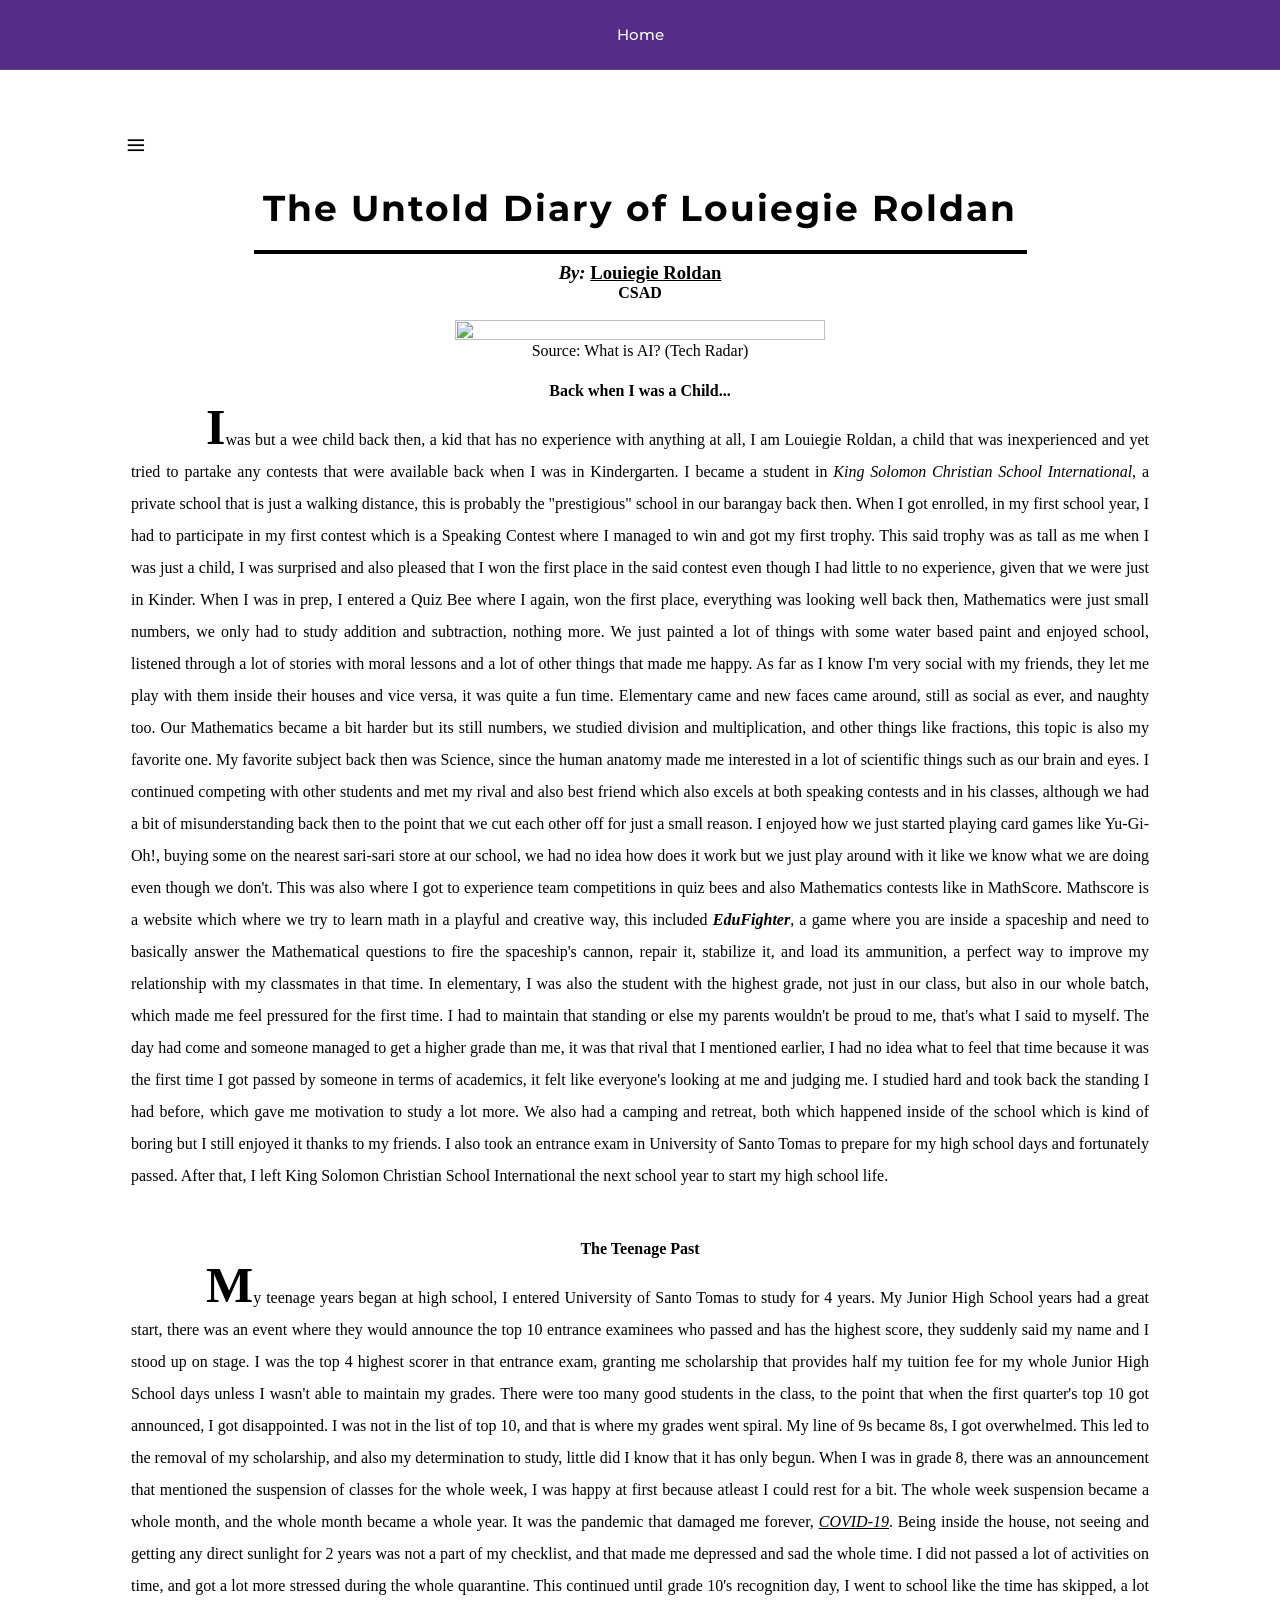
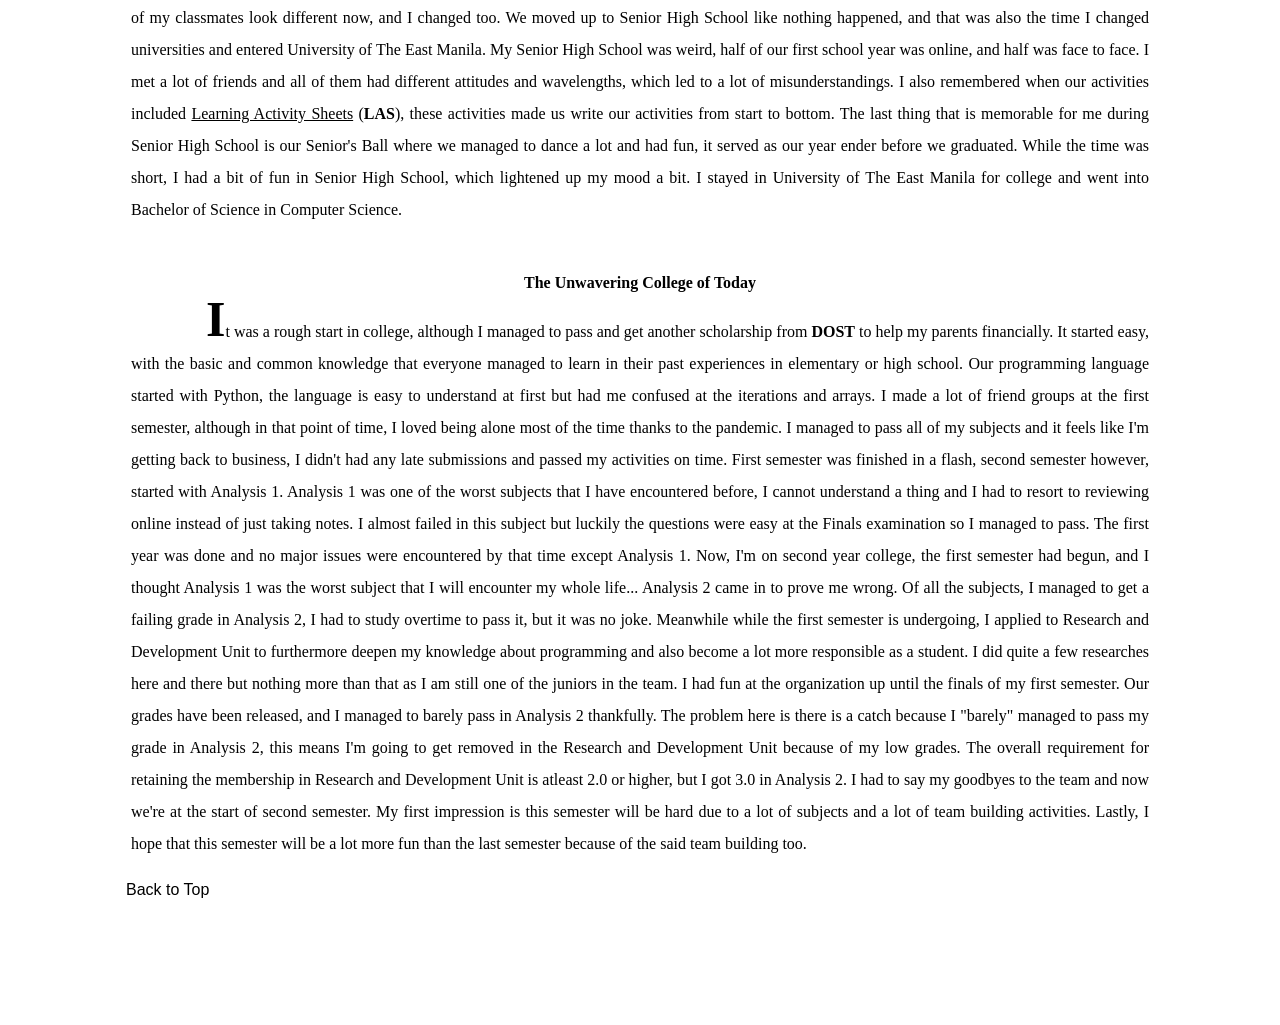
==== BLOGS/biography.html @ 54338e64 "Update biography.html" ====
<!DOCTYPE html>
<html lang="en">
<head>
  <meta charset="UTF-8">
  <meta http-equiv="X-UA-Compatible" content="IE=edge">
  <meta name="author" content="LOUIEGIE ROLDAN">
  <title>The Untold Diary of Louiegie Roldan</title>
  <link href="https://fonts.googleapis.com/css2?family=Montserrat:wght@400;700&display=swap" rel="stylesheet">
  <link rel="stylesheet" href="style.css">
</head>
<body>
  <nav style="background-color: rgba(55, 6, 113, 0.85); backdrop-filter: blur(10px); -webkit-backdrop-filter: blur(10px); position: fixed; top: 0; left: 0; width: 100%; height: 70px; z-index: 9999; display: flex; align-items: center; justify-content: center; box-sizing: border-box; border-bottom: 1px solid rgba(255, 255, 255, 0.1);">
    <ul style="list-style: none; margin: 0; padding: 0; display: flex; gap: 40px; align-items: center;">
      <li><a href="../index.html" style="color: white; text-decoration: none; font-size: 15px; font-weight: 500;">Home</a></li>
    </ul>
  </nav> 
  <article class="box">
    <details style="position: relative; display: inline-block; z-index: 999;">
      <summary style="font-size: 35px; list-style: none; cursor: pointer; user-select: none;">
        ≡
      </summary>
      <div style="position: absolute; top: 100%; left: 0; background: white; border: 1px solid #ccc; box-shadow: 2px 2px 10px rgba(0,0,0,0.2); min-width: 150px; padding: 10px; border-radius: 5px;">
        <ul style="list-style: none; padding: 0; margin: 0;">
          <li style="padding: 8px 0; border-bottom: 1px solid #eee;">
            <a href="#intro" style="text-decoration: none; color: black; font-family: sans-serif;">Introduction</a>
          </li>
          <li style="padding: 8px 0; border-bottom: 1px solid #eee;">
            <a href="#body" style="text-decoration: none; color: black; font-family: sans-serif;">Main Body</a>
          </li>
          <li style="padding: 8px 0;">
            <a href="#conclusion" style="text-decoration: none; color: black; font-family: sans-serif;">Conclusion</a>
          </li>
        </ul>
      </div>
    </details>

    <h1>The Untold Diary of Louiegie Roldan</h1>
    <hr width="75%" size="4" color="black" align="center">
    <h2 style="text-align:center; font-family:Georgia; font-size:14pt; margin:0;"><i>By:</i> <b><u>Louiegie Roldan</u></b></h2>
    <h3 style="text-align:center; font-family:Georgia; font-size:12pt; margin:0;">CSAD</h3>
    <br>

    <div style="text-align:justify; font-family:Tahoma; font-size:12pt; line-height:1.5;">
       <div style="text-align: center; margin-bottom: 20px;">
        <img src="https://scontent.fmnl31-1.fna.fbcdn.net/v/t39.30808-6/489723831_3946950962216070_6198008637417730272_n.jpg?_nc_cat=108&ccb=1-7&_nc_sid=cf85f3&_nc_eui2=AeHNtTawbS3O23KCdNWQB-Fv998rv5BT-Ob33yu_kFP45jOZfVY0HDroQ-uG_4twBQLCY4bFky5HvcvyRMuSwQLQ&_nc_ohc=EGaTEnYgBFYQ7kNvwGjGIUT&_nc_oc=AdlEtb4iH_RRcD7-rzJYAx8w9o77_eB4SdJHAp34z7MbqBXEGAwBzMDLPVVMSP4sWIo&_nc_zt=23&_nc_ht=scontent.fmnl31-1.fna&_nc_gid=h_kKbTcVDRK5UBR5qDZe8w&oh=00_AfvEZXdAaS8Q702FIw5S7NGKnqan-AvjyFF-MRvu6Hz6VQ&oe=699079DA" width="50" height="auto" alt=""Lil me" width=>
        <span class="image-reference"><br>Source: What is AI? (Tech Radar)</span>
      </div>
      <h3 id="intro" style="margin-bottom: 10px;">Back when I was a Child...</h3>
      <p class="article-text">&nbsp;&nbsp;&nbsp;&nbsp;&nbsp;&nbsp;I was but a wee child back then, a kid that has no experience with anything at all, I am Louiegie Roldan, a child that was inexperienced and yet tried to partake any contests that were available back when I was in Kindergarten. I became a student in <i>King Solomon Christian School International</i>, a private school that is just a walking distance, this is probably the "prestigious" school in our barangay back then. When I got enrolled, in my first school year, I had to participate in my first contest which is a Speaking Contest where I managed to win and got my first trophy. This said trophy was as tall as me when I was just a child, I was surprised and also pleased that I won the first place in the said contest even though I had little to no experience, given that we were just in Kinder. When I was in prep, I entered a Quiz Bee where I again, won the first place, everything was looking well back then, Mathematics were just small numbers, we only had to study addition and subtraction, nothing more. We just painted a lot of things with some water based paint and enjoyed school, listened through a lot of stories with moral lessons and a lot of other things that made me happy. As far as I know I'm very social with my friends, they let me play with them inside their houses and vice versa, it was quite a fun time. Elementary came and new faces came around, still as social as ever, and naughty too. Our Mathematics became a bit harder but its still numbers, we studied division and multiplication, and other things like fractions, this topic is also my favorite one. My favorite subject back then was Science, since the human anatomy made me interested in a lot of scientific things such as our brain and eyes. I continued competing with other students and met my rival and also best friend which also excels at both speaking contests and in his classes, although we had a bit of misunderstanding back then to the point that we cut each other off for just a small reason. I enjoyed how we just started playing card games like Yu-Gi-Oh!, buying some on the nearest sari-sari store at our school, we had no idea how does it work but we just play around with it like we know what we are doing even though we don't. This was also where I got to experience team competitions in quiz bees and also Mathematics contests like in MathScore. Mathscore is a website which where we try to learn math in a playful and creative way, this included <i><b>EduFighter</b></i>, a game where you are inside a spaceship and need to basically answer the Mathematical questions to fire the spaceship's cannon, repair it, stabilize it, and load its ammunition, a perfect way to improve my relationship with my classmates in that time. In elementary, I was also the student with the highest grade, not just in our class, but also in our whole batch, which made me feel pressured for the first time. I had to maintain that standing or else my parents wouldn't be proud to me, that's what I said to myself. The day had come and someone managed to get a higher grade than me, it was that rival that I mentioned earlier, I had no idea what to feel that time because it was the first time I got passed by someone in terms of academics, it felt like everyone's looking at me and judging me. I studied hard and took back the standing I had before, which gave me motivation to study a lot more. We also had a camping and retreat, both which happened inside of the school which is kind of boring but I still enjoyed it thanks to my friends. I also took an entrance exam in University of Santo Tomas to prepare for my high school days and fortunately passed. After that, I left King Solomon Christian School International the next school year to start my high school life.
   </p>
   <br>
   <h3 id="body" style="margin-bottom: 10px;">The Teenage Past</h3>
      <p class="article-text">&nbsp;&nbsp;&nbsp;&nbsp;&nbsp;&nbsp;My teenage years began at high school, I entered University of Santo Tomas to study for 4 years. My Junior High School years had a great start, there was an event where they would announce the top 10 entrance examinees who passed and has the highest score, they suddenly said my name and I stood up on stage. I was the top 4 highest scorer in that entrance exam, granting me scholarship that provides half my tuition fee for my whole Junior High School days unless I wasn't able to maintain my grades. There were too many good students in the class, to the point that when the first quarter's top 10 got announced, I got disappointed. I was not in the list of top 10, and that is where my grades went spiral. My line of 9s became 8s, I got overwhelmed. This led to the removal of my scholarship, and also my determination to study, little did I know that it has only begun. When I was in grade 8, there was an announcement that mentioned the suspension of classes for the whole week, I was happy at first because atleast I could rest for a bit. The whole week suspension became a whole month, and the whole month became a whole year. It was the pandemic that damaged me forever, <u><i>COVID-19</i></u>. Being inside the house, not seeing and getting any direct sunlight for 2 years was not a part of my checklist, and that made me depressed and sad the whole time. I did not passed a lot of activities on time, and got a lot more stressed during the whole quarantine. This continued until grade 10's recognition day, I went to school like the time has skipped, a lot of my classmates look different now, and I changed too. We moved up to Senior High School like nothing happened, and that was also the time I changed universities and entered University of The East Manila. My Senior High School was weird, half of our first school year was online, and half was face to face. I met a lot of friends and all of them had different attitudes and wavelengths, which led to a lot of misunderstandings. I also remembered when our activities included <u>Learning Activity Sheets</u> (<b>LAS</b>), these activities made us write our activities from start to bottom. The last thing that is memorable for me during Senior High School is our Senior's Ball where we managed to dance a lot and had fun, it served as our year ender before we graduated. While the time was short, I had a bit of fun in Senior High School, which lightened up my mood a bit. I stayed in University of The East Manila for college and went into Bachelor of Science in Computer Science.
   </p>
   <br>
   <h3 id="conclusion" style="margin-bottom: 10px;">The Unwavering College of Today</h3>
      <p class="article-text">&nbsp;&nbsp;&nbsp;&nbsp;&nbsp;&nbsp;It was a rough start in college, although I managed to pass and get another scholarship from <b>DOST</b> to help my parents financially. It started easy, with the basic and common knowledge that everyone managed to learn in their past experiences in elementary or high school. Our programming language started with Python, the language is easy to understand at first but had me confused at the iterations and arrays. I made a lot of friend groups at the first semester, although in that point of time, I loved being alone most of the time thanks to the pandemic. I managed to pass all of my subjects and it feels like I'm getting back to business, I didn't had any late submissions and passed my activities on time. First semester was finished in a flash, second semester however, started with Analysis 1. Analysis 1 was one of the worst subjects that I have encountered before, I cannot understand a thing and I had to resort to reviewing online instead of just taking notes. I almost failed in this subject but luckily the questions were easy at the Finals examination so I managed to pass. The first year was done and no major issues were encountered by that time except Analysis 1. Now, I'm on second year college, the first semester had begun, and I thought Analysis 1 was the worst subject that I will encounter my whole life... Analysis 2 came in to prove me wrong. Of all the subjects, I managed to get a failing grade in Analysis 2, I had to study overtime to pass it, but it was no joke. Meanwhile while the first semester is undergoing, I applied to Research and Development Unit to furthermore deepen my knowledge about programming and also become a lot more responsible as a student. I did quite a few researches here and there but nothing more than that as I am still one of the juniors in the team. I had fun at the organization up until the finals of my first semester. Our grades have been released, and I managed to barely pass in Analysis 2 thankfully. The problem here is there is a catch because I "barely" managed to pass my grade in Analysis 2, this means I'm going to get removed in the Research and Development Unit because of my low grades. The overall requirement for retaining the membership in Research and Development Unit is atleast 2.0 or higher, but I got 3.0 in Analysis 2. I had to say my goodbyes to the team and now we're at the start of second semester. My first impression is this semester will be hard due to a lot of subjects and a lot of team building activities. Lastly, I hope that this semester will be a lot more fun than the last semester because of the said team building too.
   </p>
     </nav>
   </div>
    <a href="#" style="text-decoration: none; color: black; font-family: sans-serif;">Back to Top</a>
   </article>
 </body>

 </html>
---- BLOGS/style.css ----
html {
  scroll-behavior: smooth;
}
nav ul li > a {
  font-family: 'Montserrat', sans-serif; 
  color: white; 
  text-decoration: none; 
  font-size: 15px; 
  font-weight: 500;
}
body {
  margin: 1in;
  background-image: url("https://starwalk.space/gallery/images/what-is-space/1540x866.jpg");
  background-repeat: no-repeat;
  background-size: cover;
  background-position: center;
  background-color: rgba(255, 255, 255, 0.6)
}
main {
  max-width: 1500px;
  margin: 20px auto;
  padding: 15px;
}
.box {
  border: 5px;
  border-radius: 25px;
  padding: 30px;
  background-color: white;
}
.box img {
  width: 60%;
  height: 50%;
  object-fit: cover;
  object-fit: contain;
}
h1 {
  font-family: 'Montserrat', sans-serif; 
  text-align: center;
  font-size: 36px; font-weight: 700; letter-spacing: 2px; margin: 20px 0;
}
h2 {
  text-align:center; 
  font-family:Georgia; 
  font-size:14pt; 
  margin:0;
}
h3 {
  text-align: center; 
  font-family:Georgia; 
  font-size:12pt; 
  margin:0;
}
div {
  text-align:justify; 
  font-family:Tahoma; 
  font-size:12pt; 
  line-height:1;
}
p {
  min-height: 100px;
  line-height: 2.0;
  padding:5px
}
.article-text::first-letter {
    float: left;
    font-size: 50px;
    font-weight: bold;
    line-height: 6px;

}
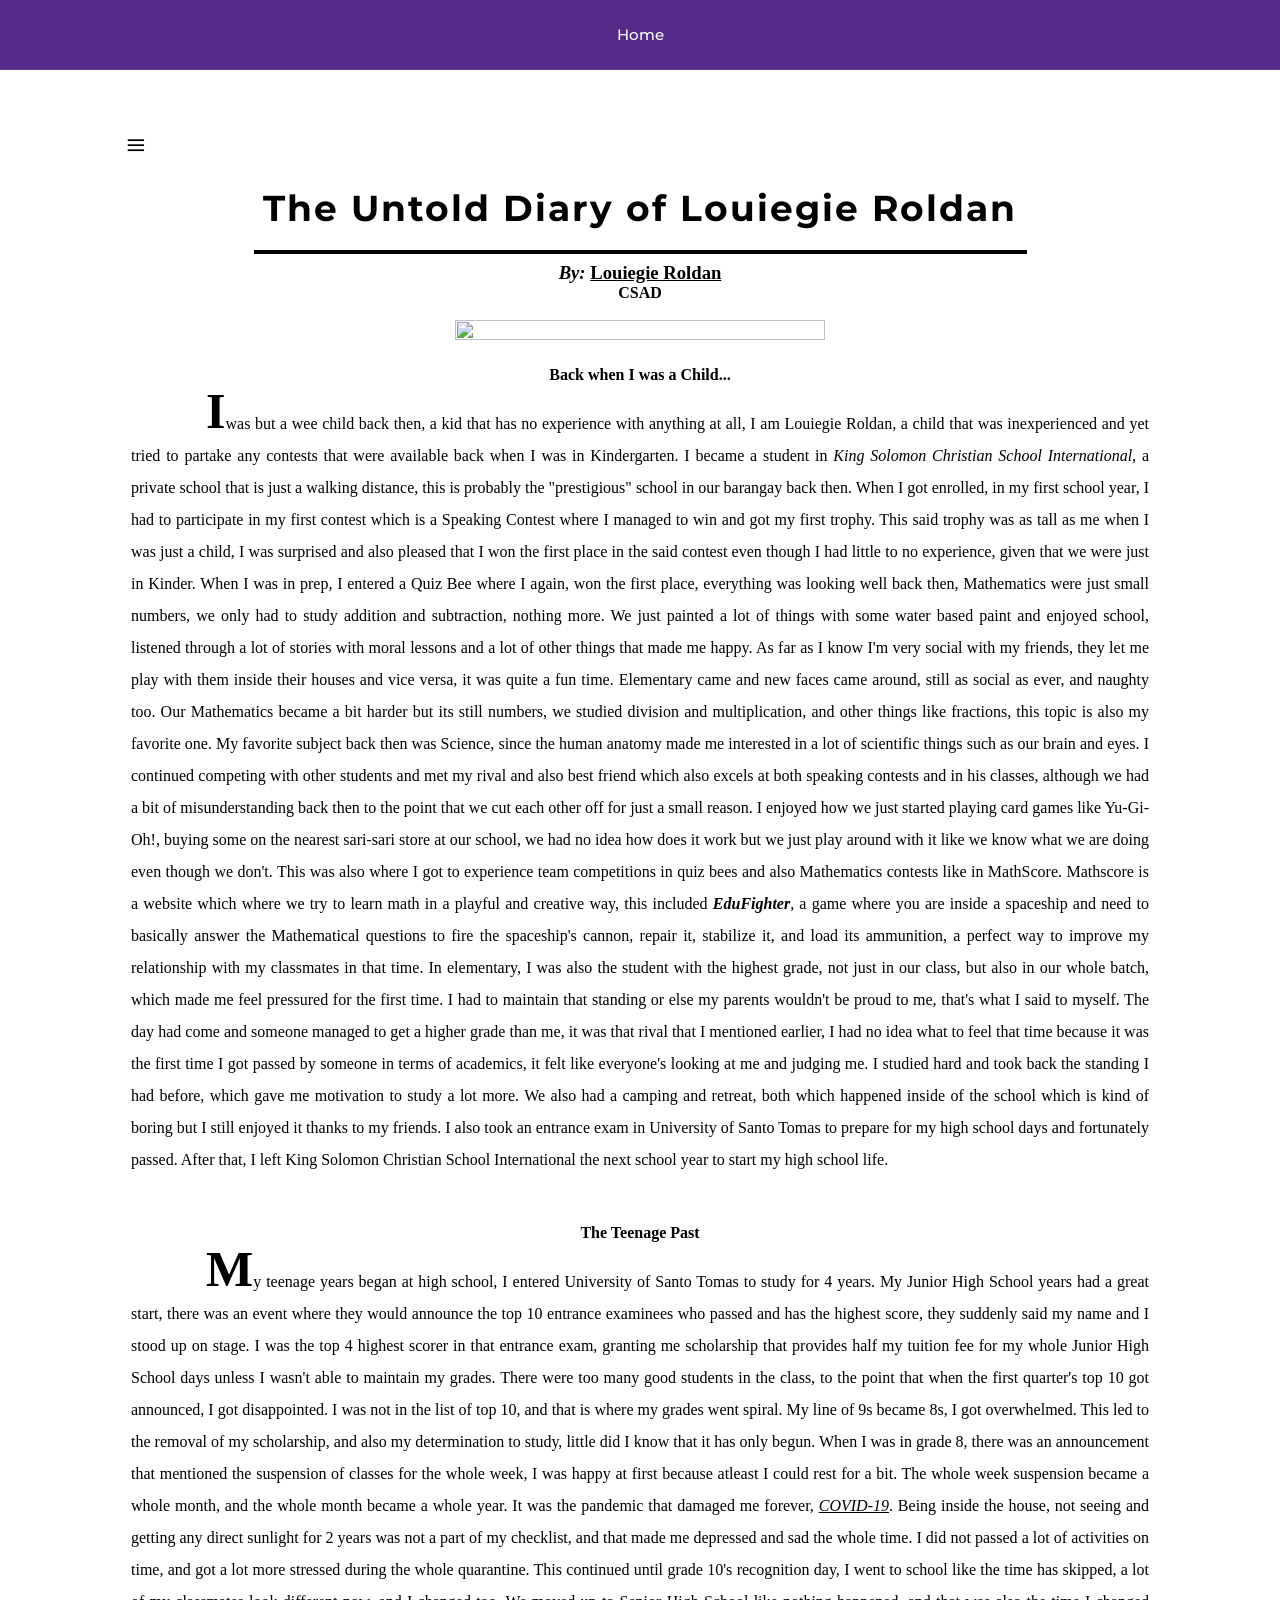
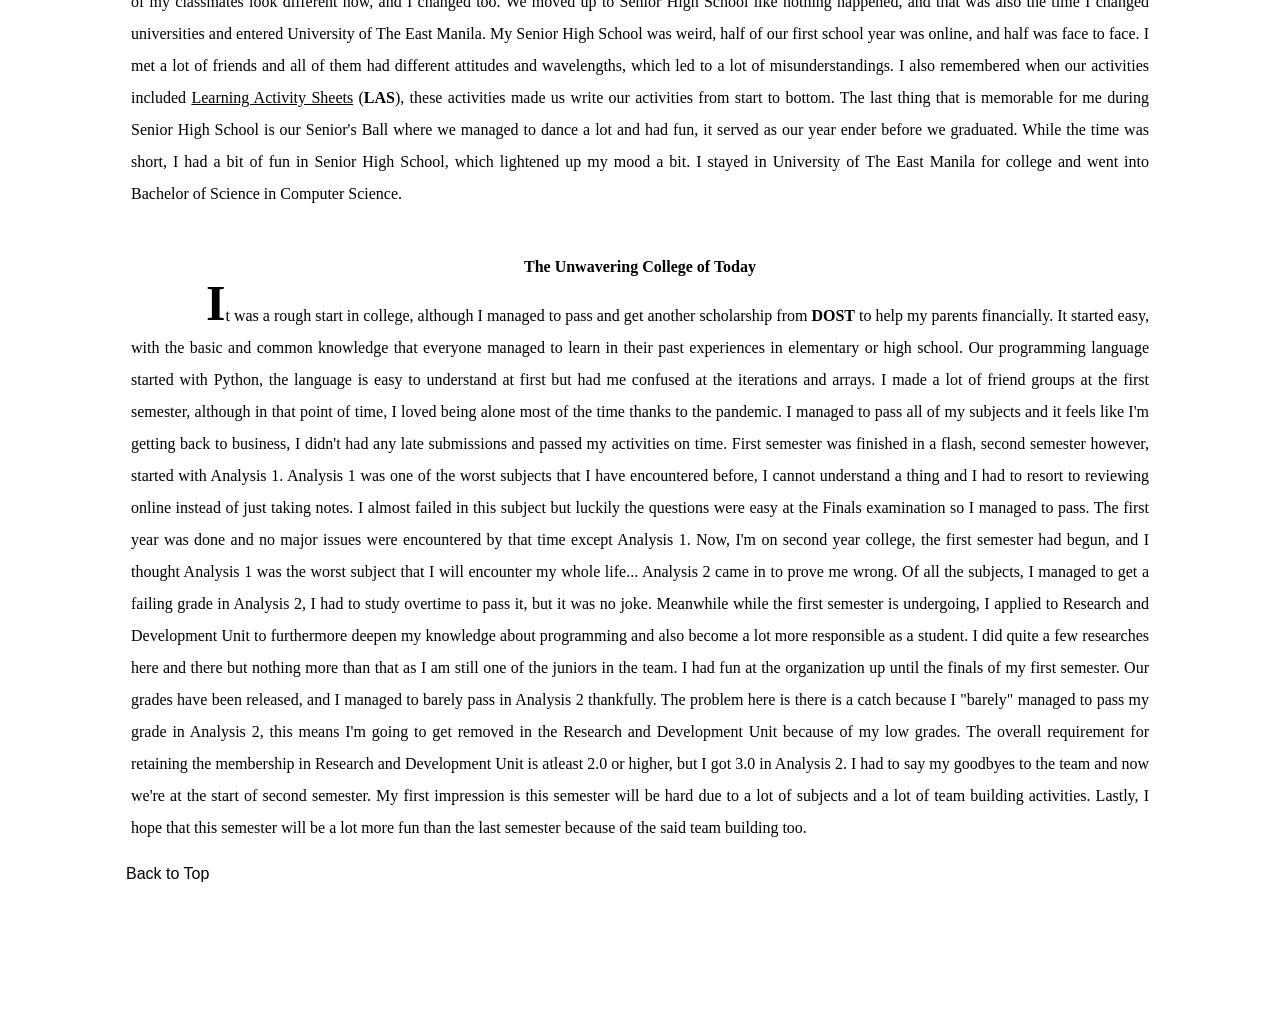
==== commit b547fb22: "Update biography.html" ====
--- a/BLOGS/biography.html
+++ b/BLOGS/biography.html
@@ -43,7 +43,6 @@
     <div style="text-align:justify; font-family:Tahoma; font-size:12pt; line-height:1.5;">
        <div style="text-align: center; margin-bottom: 20px;">
         <img src="https://scontent.fmnl31-1.fna.fbcdn.net/v/t39.30808-6/489723831_3946950962216070_6198008637417730272_n.jpg?_nc_cat=108&ccb=1-7&_nc_sid=cf85f3&_nc_eui2=AeHNtTawbS3O23KCdNWQB-Fv998rv5BT-Ob33yu_kFP45jOZfVY0HDroQ-uG_4twBQLCY4bFky5HvcvyRMuSwQLQ&_nc_ohc=EGaTEnYgBFYQ7kNvwGjGIUT&_nc_oc=AdlEtb4iH_RRcD7-rzJYAx8w9o77_eB4SdJHAp34z7MbqBXEGAwBzMDLPVVMSP4sWIo&_nc_zt=23&_nc_ht=scontent.fmnl31-1.fna&_nc_gid=h_kKbTcVDRK5UBR5qDZe8w&oh=00_AfvEZXdAaS8Q702FIw5S7NGKnqan-AvjyFF-MRvu6Hz6VQ&oe=699079DA" width="50" height="auto" alt=""Lil me" width=>
-        <span class="image-reference"><br>Source: What is AI? (Tech Radar)</span>
       </div>
       <h3 id="intro" style="margin-bottom: 10px;">Back when I was a Child...</h3>
       <p class="article-text">&nbsp;&nbsp;&nbsp;&nbsp;&nbsp;&nbsp;I was but a wee child back then, a kid that has no experience with anything at all, I am Louiegie Roldan, a child that was inexperienced and yet tried to partake any contests that were available back when I was in Kindergarten. I became a student in <i>King Solomon Christian School International</i>, a private school that is just a walking distance, this is probably the "prestigious" school in our barangay back then. When I got enrolled, in my first school year, I had to participate in my first contest which is a Speaking Contest where I managed to win and got my first trophy. This said trophy was as tall as me when I was just a child, I was surprised and also pleased that I won the first place in the said contest even though I had little to no experience, given that we were just in Kinder. When I was in prep, I entered a Quiz Bee where I again, won the first place, everything was looking well back then, Mathematics were just small numbers, we only had to study addition and subtraction, nothing more. We just painted a lot of things with some water based paint and enjoyed school, listened through a lot of stories with moral lessons and a lot of other things that made me happy. As far as I know I'm very social with my friends, they let me play with them inside their houses and vice versa, it was quite a fun time. Elementary came and new faces came around, still as social as ever, and naughty too. Our Mathematics became a bit harder but its still numbers, we studied division and multiplication, and other things like fractions, this topic is also my favorite one. My favorite subject back then was Science, since the human anatomy made me interested in a lot of scientific things such as our brain and eyes. I continued competing with other students and met my rival and also best friend which also excels at both speaking contests and in his classes, although we had a bit of misunderstanding back then to the point that we cut each other off for just a small reason. I enjoyed how we just started playing card games like Yu-Gi-Oh!, buying some on the nearest sari-sari store at our school, we had no idea how does it work but we just play around with it like we know what we are doing even though we don't. This was also where I got to experience team competitions in quiz bees and also Mathematics contests like in MathScore. Mathscore is a website which where we try to learn math in a playful and creative way, this included <i><b>EduFighter</b></i>, a game where you are inside a spaceship and need to basically answer the Mathematical questions to fire the spaceship's cannon, repair it, stabilize it, and load its ammunition, a perfect way to improve my relationship with my classmates in that time. In elementary, I was also the student with the highest grade, not just in our class, but also in our whole batch, which made me feel pressured for the first time. I had to maintain that standing or else my parents wouldn't be proud to me, that's what I said to myself. The day had come and someone managed to get a higher grade than me, it was that rival that I mentioned earlier, I had no idea what to feel that time because it was the first time I got passed by someone in terms of academics, it felt like everyone's looking at me and judging me. I studied hard and took back the standing I had before, which gave me motivation to study a lot more. We also had a camping and retreat, both which happened inside of the school which is kind of boring but I still enjoyed it thanks to my friends. I also took an entrance exam in University of Santo Tomas to prepare for my high school days and fortunately passed. After that, I left King Solomon Christian School International the next school year to start my high school life.
@@ -66,3 +65,4 @@
 
 
 
+
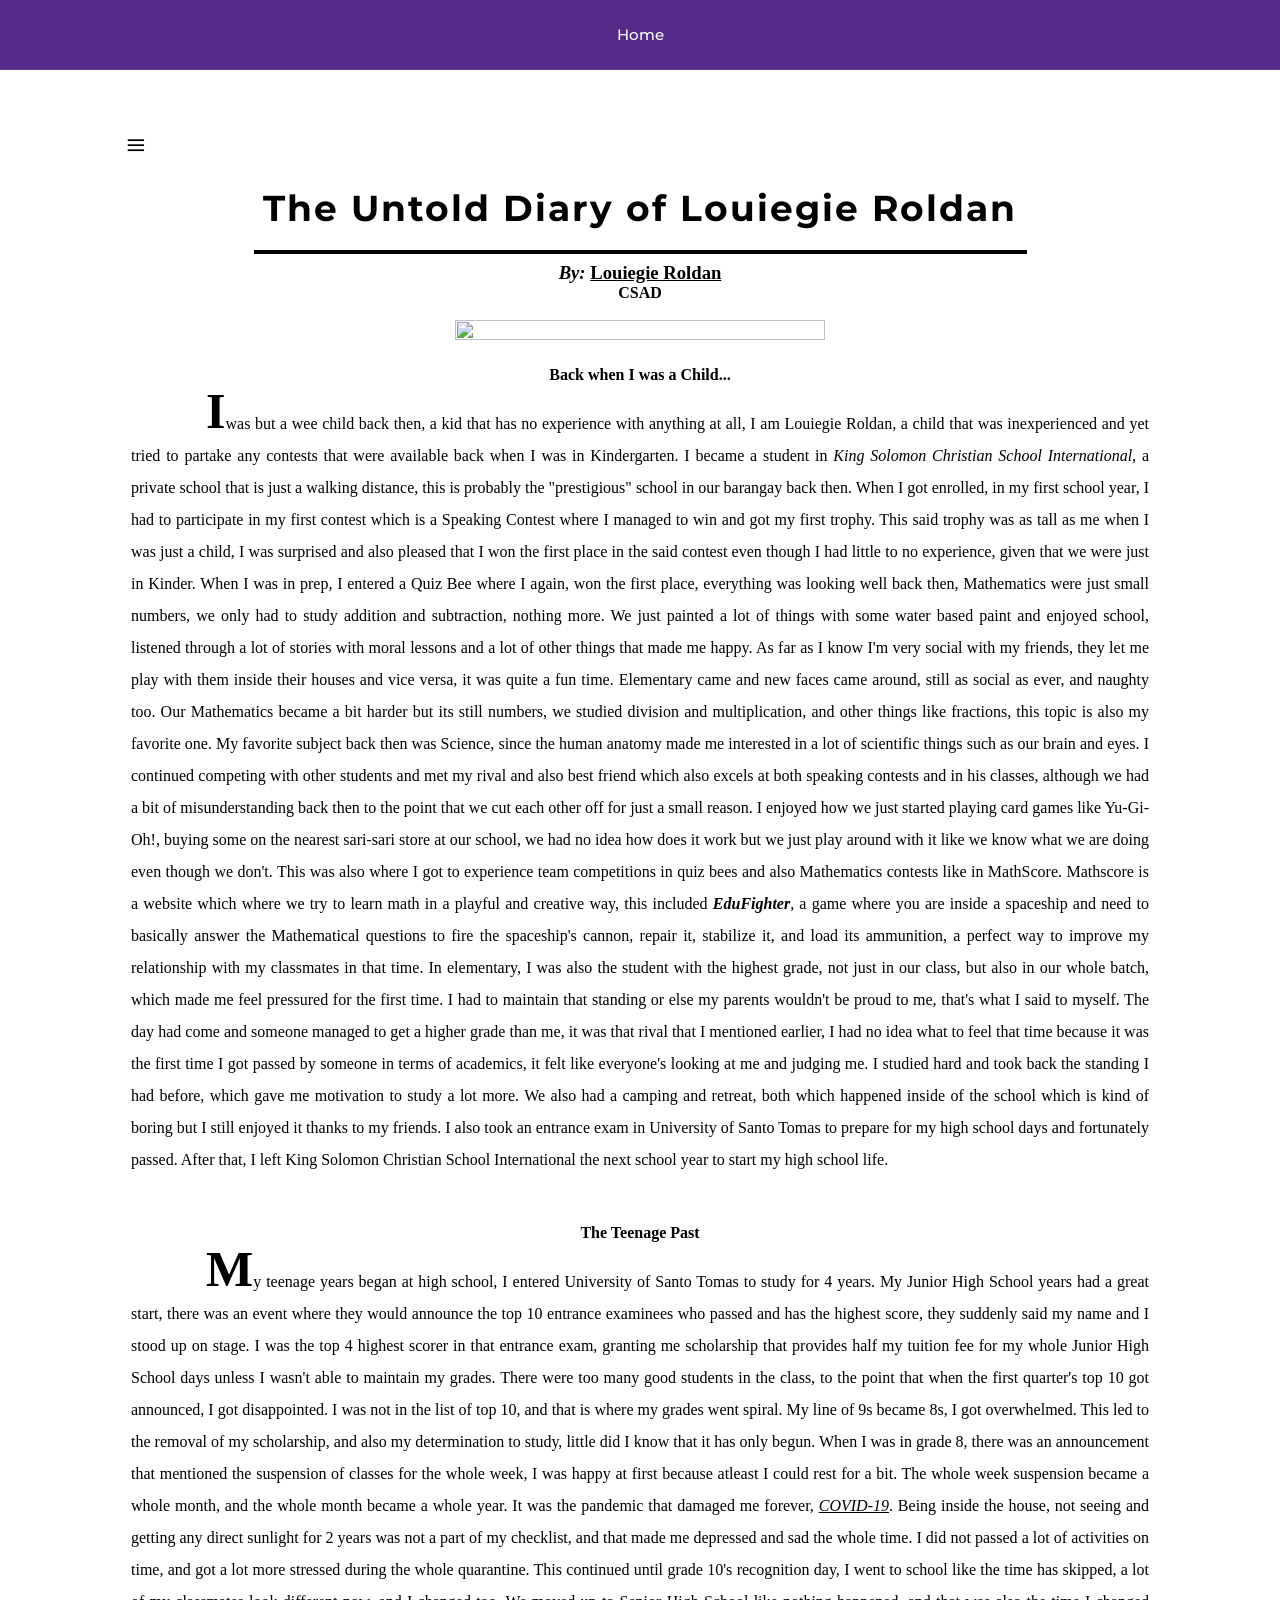
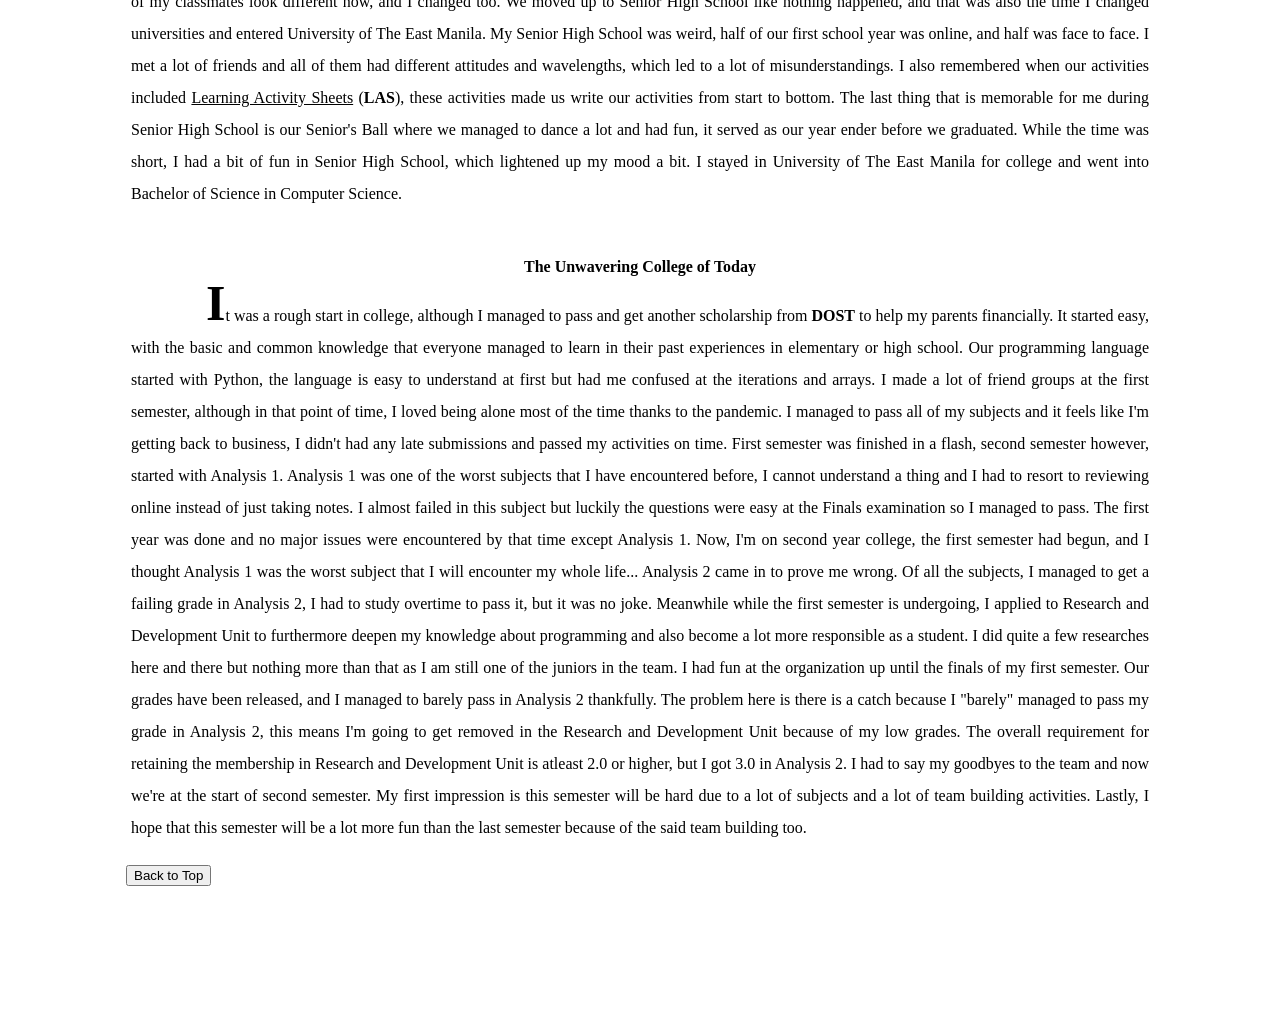
==== commit 8446ff30: "Update biography.html" ====
--- a/BLOGS/biography.html
+++ b/BLOGS/biography.html
@@ -57,7 +57,7 @@
    </p>
      </nav>
    </div>
-    <a href="#" style="text-decoration: none; color: black; font-family: sans-serif;">Back to Top</a>
+    <button><a href="#" style="text-decoration: none; color: black; font-family: sans-serif;">Back to Top</a></button>
    </article>
  </body>
 
@@ -66,3 +66,4 @@
 
 
 
+
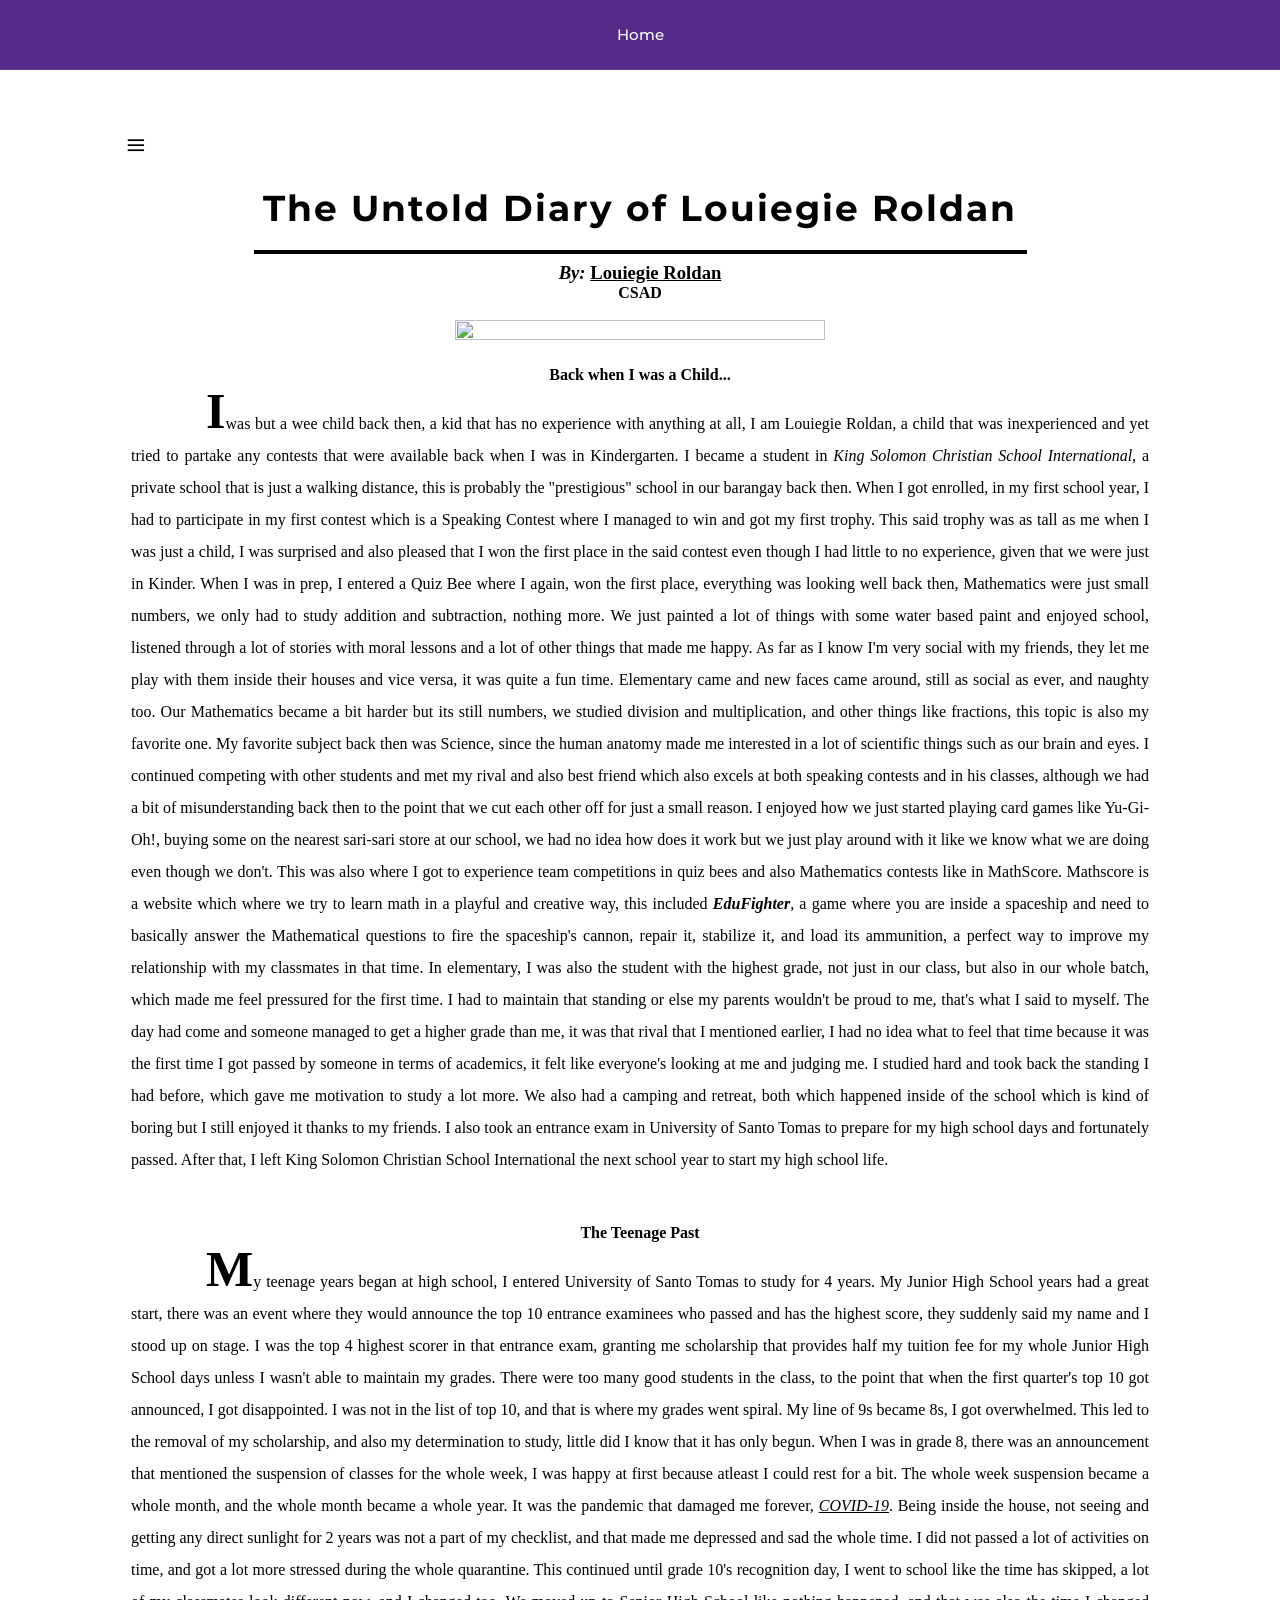
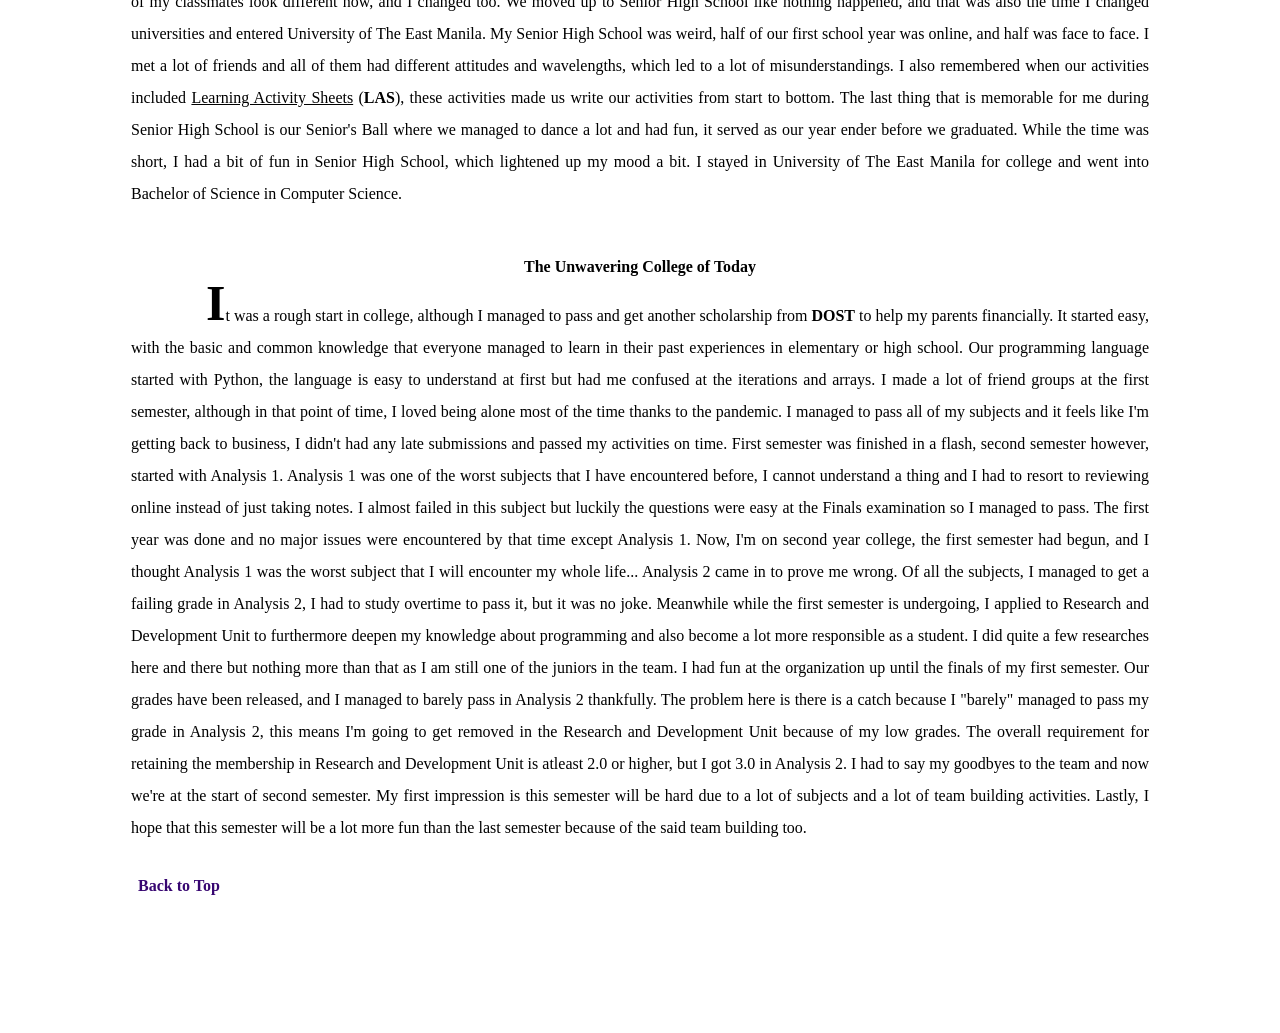
==== commit eb06cba5: "Update biography.html" ====
--- a/BLOGS/biography.html
+++ b/BLOGS/biography.html
@@ -42,7 +42,7 @@
 
     <div style="text-align:justify; font-family:Tahoma; font-size:12pt; line-height:1.5;">
        <div style="text-align: center; margin-bottom: 20px;">
-        <img src="https://scontent.fmnl31-1.fna.fbcdn.net/v/t39.30808-6/489723831_3946950962216070_6198008637417730272_n.jpg?_nc_cat=108&ccb=1-7&_nc_sid=cf85f3&_nc_eui2=AeHNtTawbS3O23KCdNWQB-Fv998rv5BT-Ob33yu_kFP45jOZfVY0HDroQ-uG_4twBQLCY4bFky5HvcvyRMuSwQLQ&_nc_ohc=EGaTEnYgBFYQ7kNvwGjGIUT&_nc_oc=AdlEtb4iH_RRcD7-rzJYAx8w9o77_eB4SdJHAp34z7MbqBXEGAwBzMDLPVVMSP4sWIo&_nc_zt=23&_nc_ht=scontent.fmnl31-1.fna&_nc_gid=h_kKbTcVDRK5UBR5qDZe8w&oh=00_AfvEZXdAaS8Q702FIw5S7NGKnqan-AvjyFF-MRvu6Hz6VQ&oe=699079DA" width="50" height="auto" alt=""Lil me" width=>
+        <img src="https://scontent.fmnl31-1.fna.fbcdn.net/v/t39.30808-6/489723831_3946950962216070_6198008637417730272_n.jpg?_nc_cat=108&ccb=1-7&_nc_sid=cf85f3&_nc_eui2=AeHNtTawbS3O23KCdNWQB-Fv998rv5BT-Ob33yu_kFP45jOZfVY0HDroQ-uG_4twBQLCY4bFky5HvcvyRMuSwQLQ&_nc_ohc=EGaTEnYgBFYQ7kNvwGjGIUT&_nc_oc=AdlEtb4iH_RRcD7-rzJYAx8w9o77_eB4SdJHAp34z7MbqBXEGAwBzMDLPVVMSP4sWIo&_nc_zt=23&_nc_ht=scontent.fmnl31-1.fna&_nc_gid=h_kKbTcVDRK5UBR5qDZe8w&oh=00_AfvEZXdAaS8Q702FIw5S7NGKnqan-AvjyFF-MRvu6Hz6VQ&oe=699079DA" width="30" height="auto" alt=""Lil me">
       </div>
       <h3 id="intro" style="margin-bottom: 10px;">Back when I was a Child...</h3>
       <p class="article-text">&nbsp;&nbsp;&nbsp;&nbsp;&nbsp;&nbsp;I was but a wee child back then, a kid that has no experience with anything at all, I am Louiegie Roldan, a child that was inexperienced and yet tried to partake any contests that were available back when I was in Kindergarten. I became a student in <i>King Solomon Christian School International</i>, a private school that is just a walking distance, this is probably the "prestigious" school in our barangay back then. When I got enrolled, in my first school year, I had to participate in my first contest which is a Speaking Contest where I managed to win and got my first trophy. This said trophy was as tall as me when I was just a child, I was surprised and also pleased that I won the first place in the said contest even though I had little to no experience, given that we were just in Kinder. When I was in prep, I entered a Quiz Bee where I again, won the first place, everything was looking well back then, Mathematics were just small numbers, we only had to study addition and subtraction, nothing more. We just painted a lot of things with some water based paint and enjoyed school, listened through a lot of stories with moral lessons and a lot of other things that made me happy. As far as I know I'm very social with my friends, they let me play with them inside their houses and vice versa, it was quite a fun time. Elementary came and new faces came around, still as social as ever, and naughty too. Our Mathematics became a bit harder but its still numbers, we studied division and multiplication, and other things like fractions, this topic is also my favorite one. My favorite subject back then was Science, since the human anatomy made me interested in a lot of scientific things such as our brain and eyes. I continued competing with other students and met my rival and also best friend which also excels at both speaking contests and in his classes, although we had a bit of misunderstanding back then to the point that we cut each other off for just a small reason. I enjoyed how we just started playing card games like Yu-Gi-Oh!, buying some on the nearest sari-sari store at our school, we had no idea how does it work but we just play around with it like we know what we are doing even though we don't. This was also where I got to experience team competitions in quiz bees and also Mathematics contests like in MathScore. Mathscore is a website which where we try to learn math in a playful and creative way, this included <i><b>EduFighter</b></i>, a game where you are inside a spaceship and need to basically answer the Mathematical questions to fire the spaceship's cannon, repair it, stabilize it, and load its ammunition, a perfect way to improve my relationship with my classmates in that time. In elementary, I was also the student with the highest grade, not just in our class, but also in our whole batch, which made me feel pressured for the first time. I had to maintain that standing or else my parents wouldn't be proud to me, that's what I said to myself. The day had come and someone managed to get a higher grade than me, it was that rival that I mentioned earlier, I had no idea what to feel that time because it was the first time I got passed by someone in terms of academics, it felt like everyone's looking at me and judging me. I studied hard and took back the standing I had before, which gave me motivation to study a lot more. We also had a camping and retreat, both which happened inside of the school which is kind of boring but I still enjoyed it thanks to my friends. I also took an entrance exam in University of Santo Tomas to prepare for my high school days and fortunately passed. After that, I left King Solomon Christian School International the next school year to start my high school life.
@@ -57,7 +57,7 @@
    </p>
      </nav>
    </div>
-    <button><a href="#" style="text-decoration: none; color: black; font-family: sans-serif;">Back to Top</a></button>
+    <a href="#" style="display: block; background-color: white; color: #370671; padding: 12px; border-radius: 6px; text-decoration: none; font-weight: bold;">Back to Top</a>
    </article>
  </body>
 
@@ -67,3 +67,5 @@
 
 
 
+
+
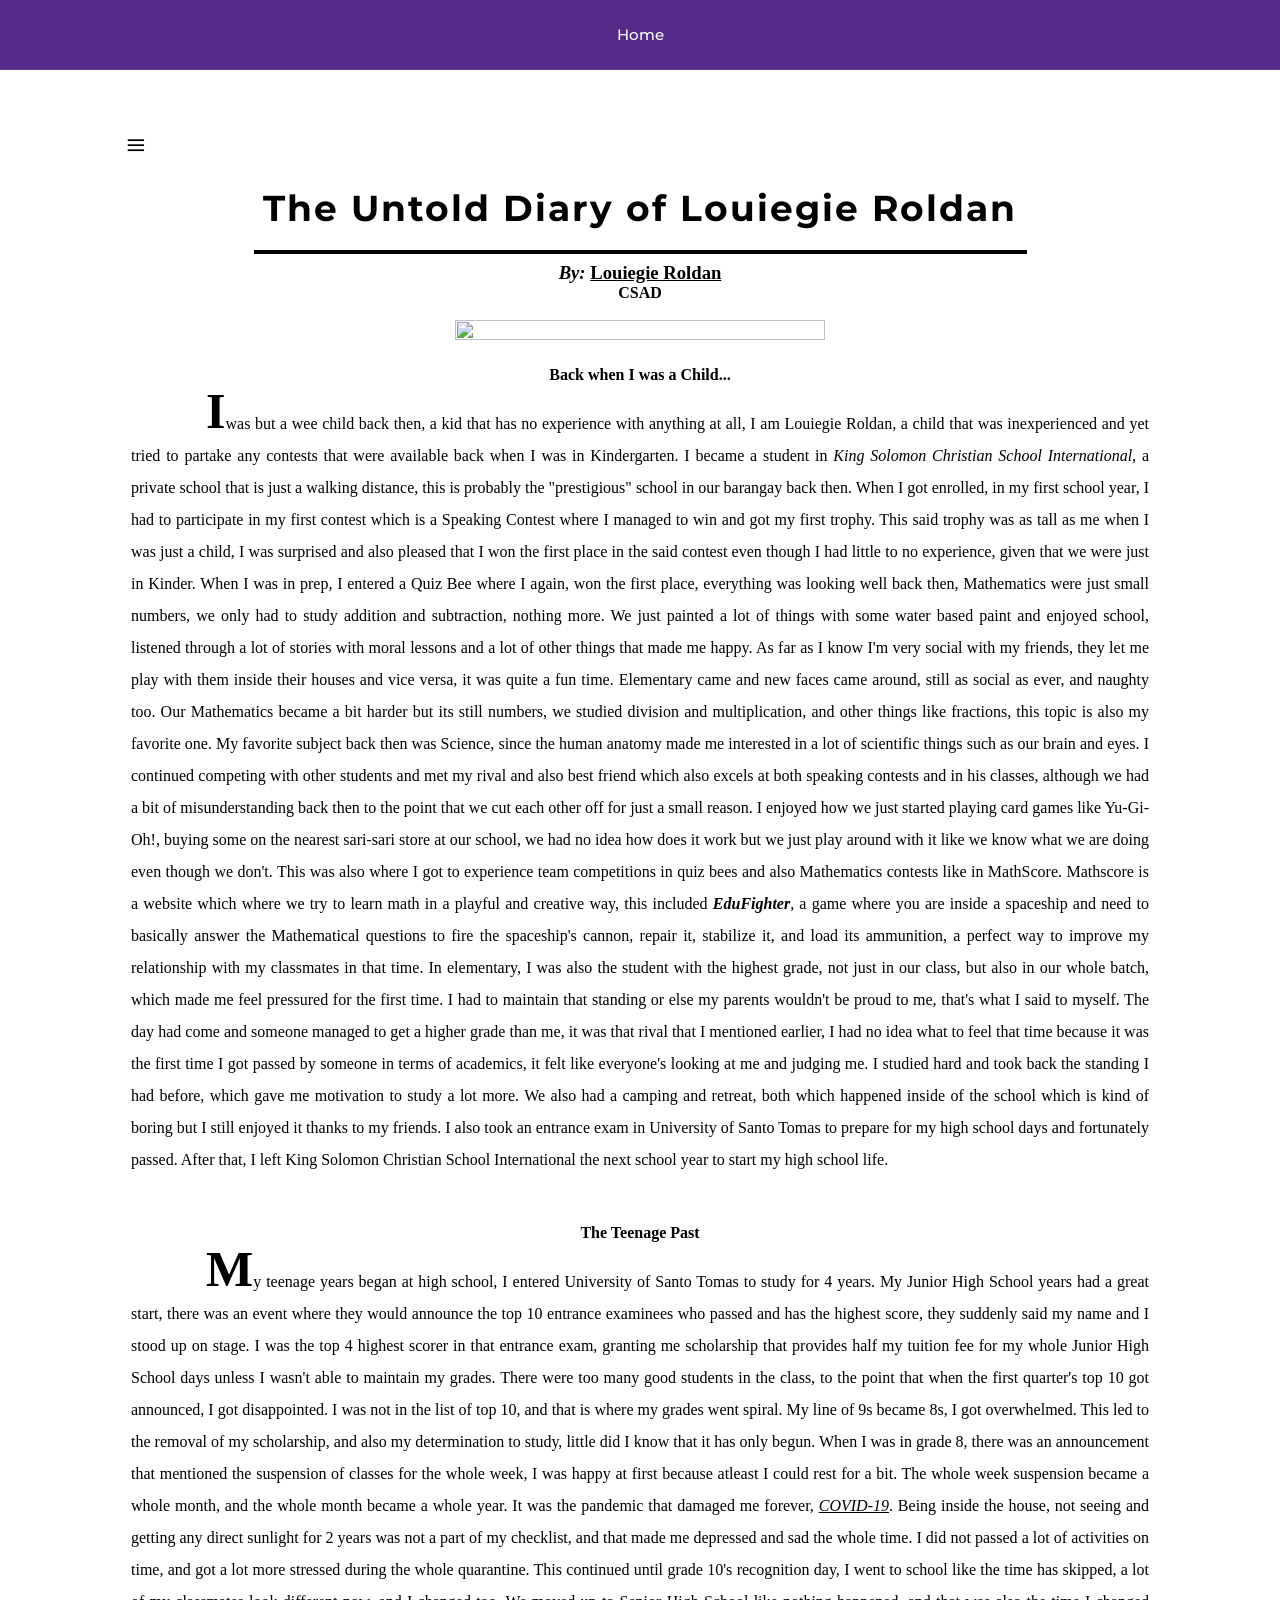
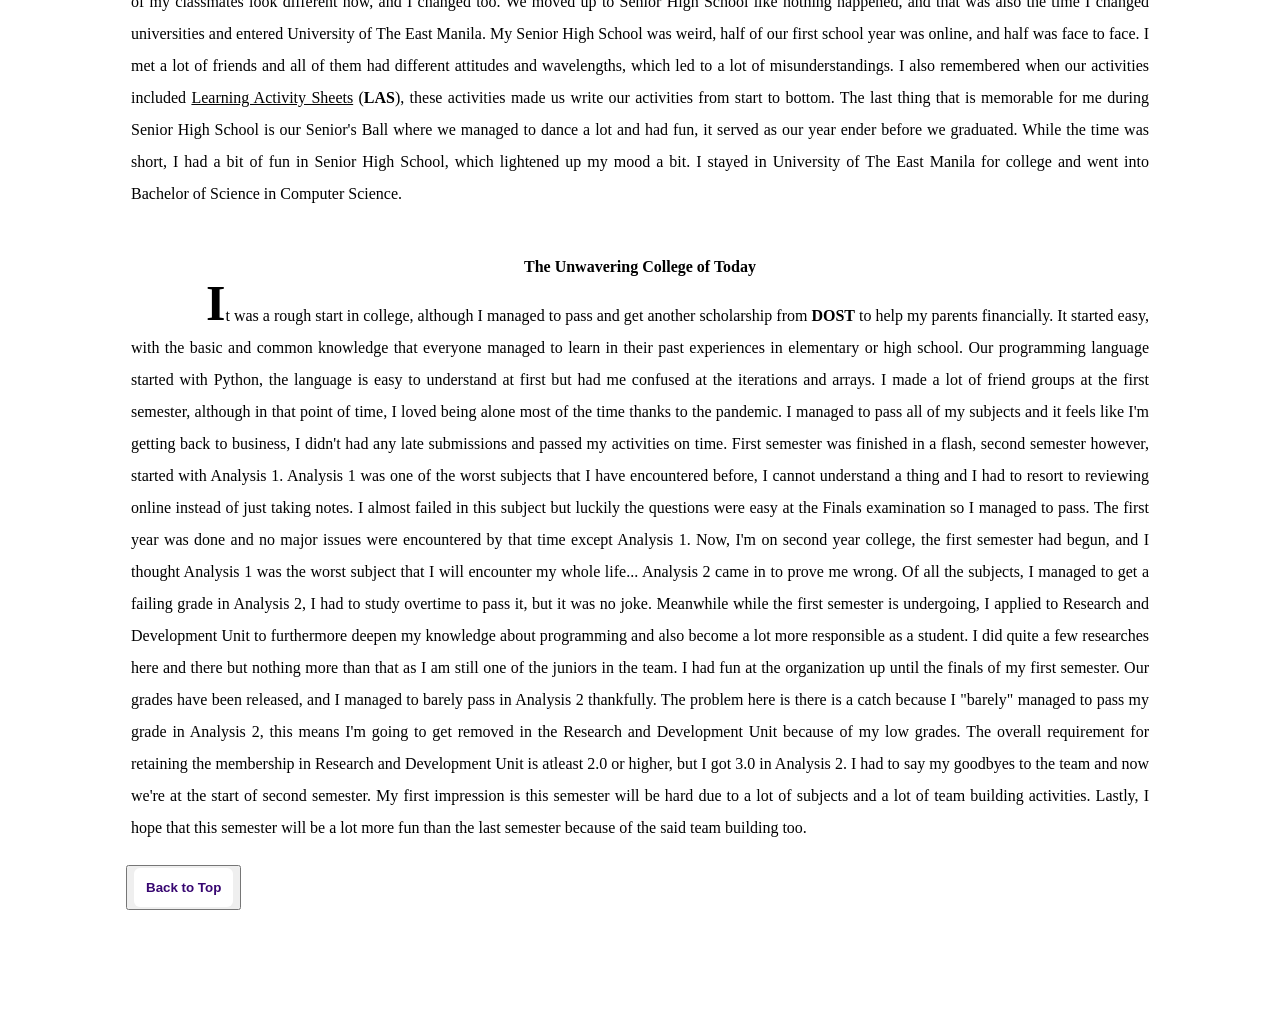
==== commit 2b942272: "Update biography.html" ====
--- a/BLOGS/biography.html
+++ b/BLOGS/biography.html
@@ -57,7 +57,7 @@
    </p>
      </nav>
    </div>
-    <a href="#" style="display: block; background-color: white; color: #370671; padding: 12px; border-radius: 6px; text-decoration: none; font-weight: bold;">Back to Top</a>
+    <button><a href="#" style="display: block; background-color: white; color: #370671; padding: 12px; border-radius: 6px; text-decoration: none; font-weight: bold;">Back to Top</a></button>
    </article>
  </body>
 
@@ -69,3 +69,4 @@
 
 
 
+
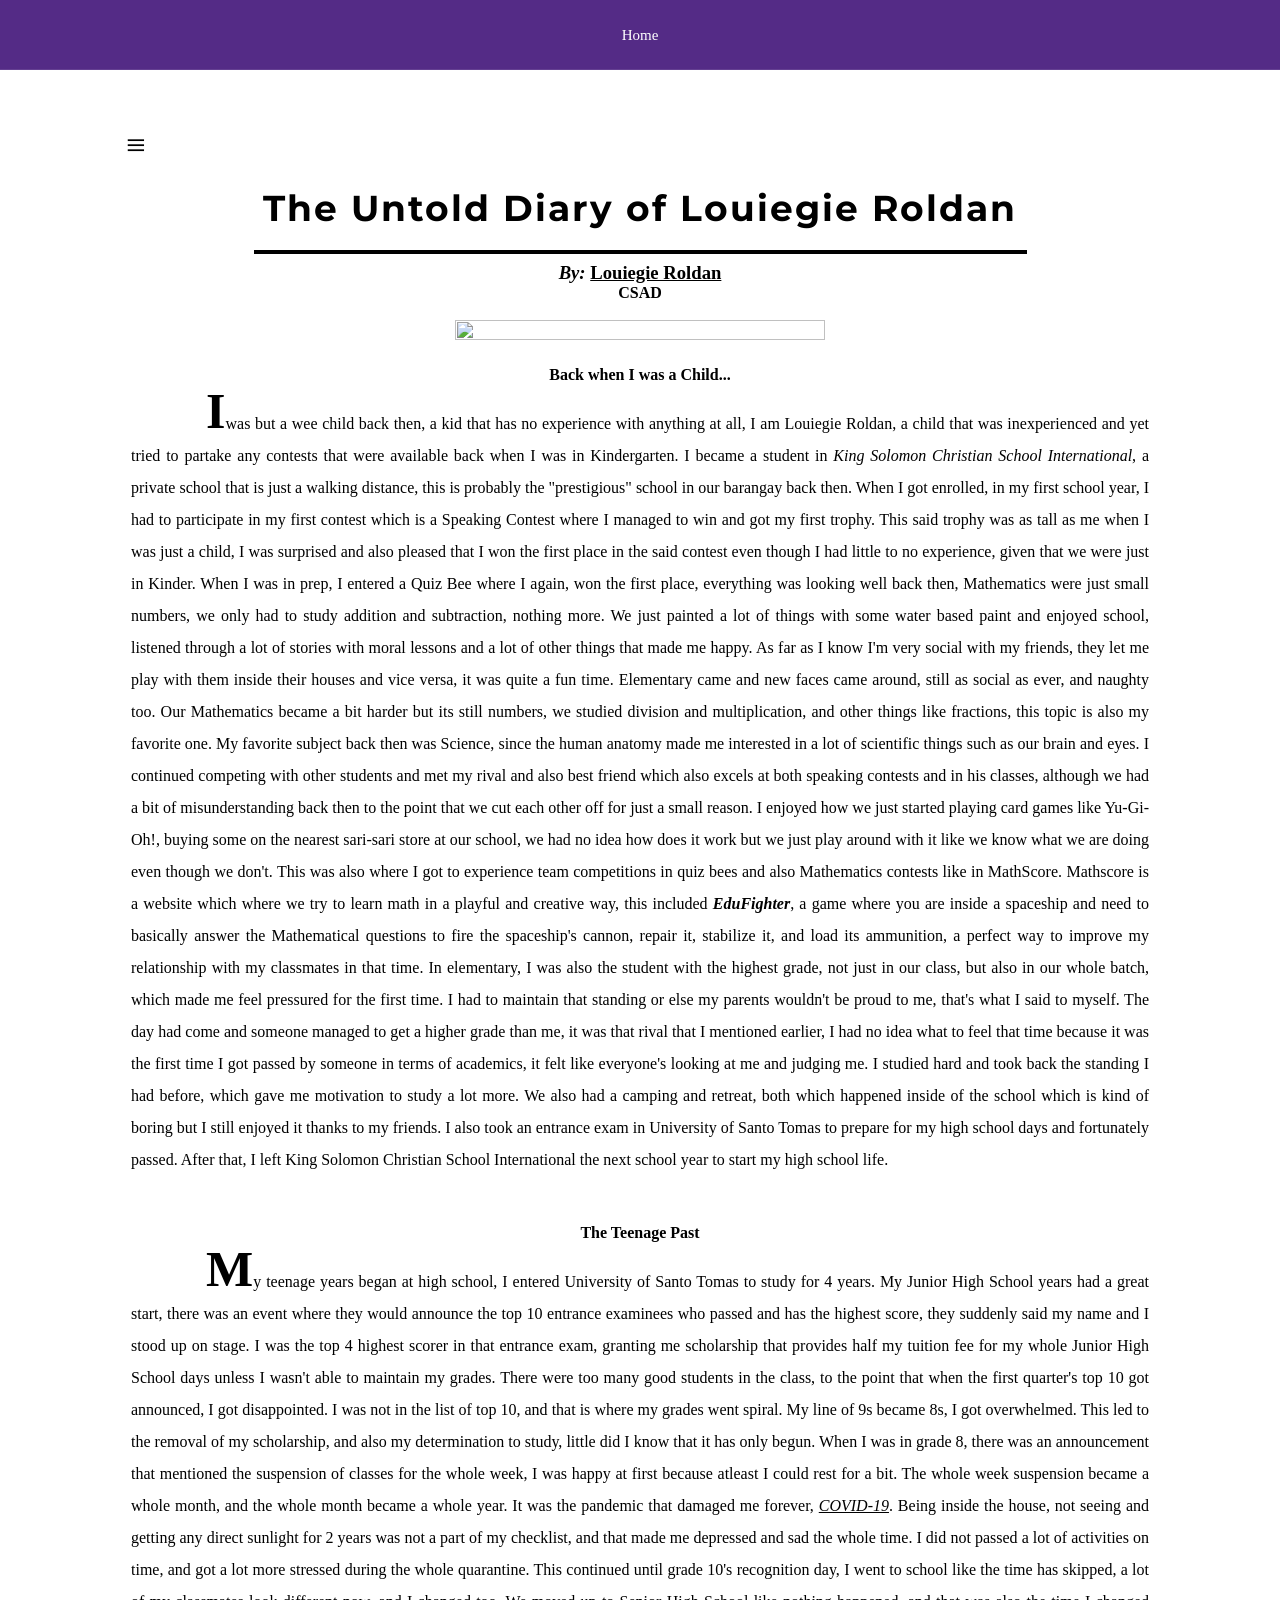
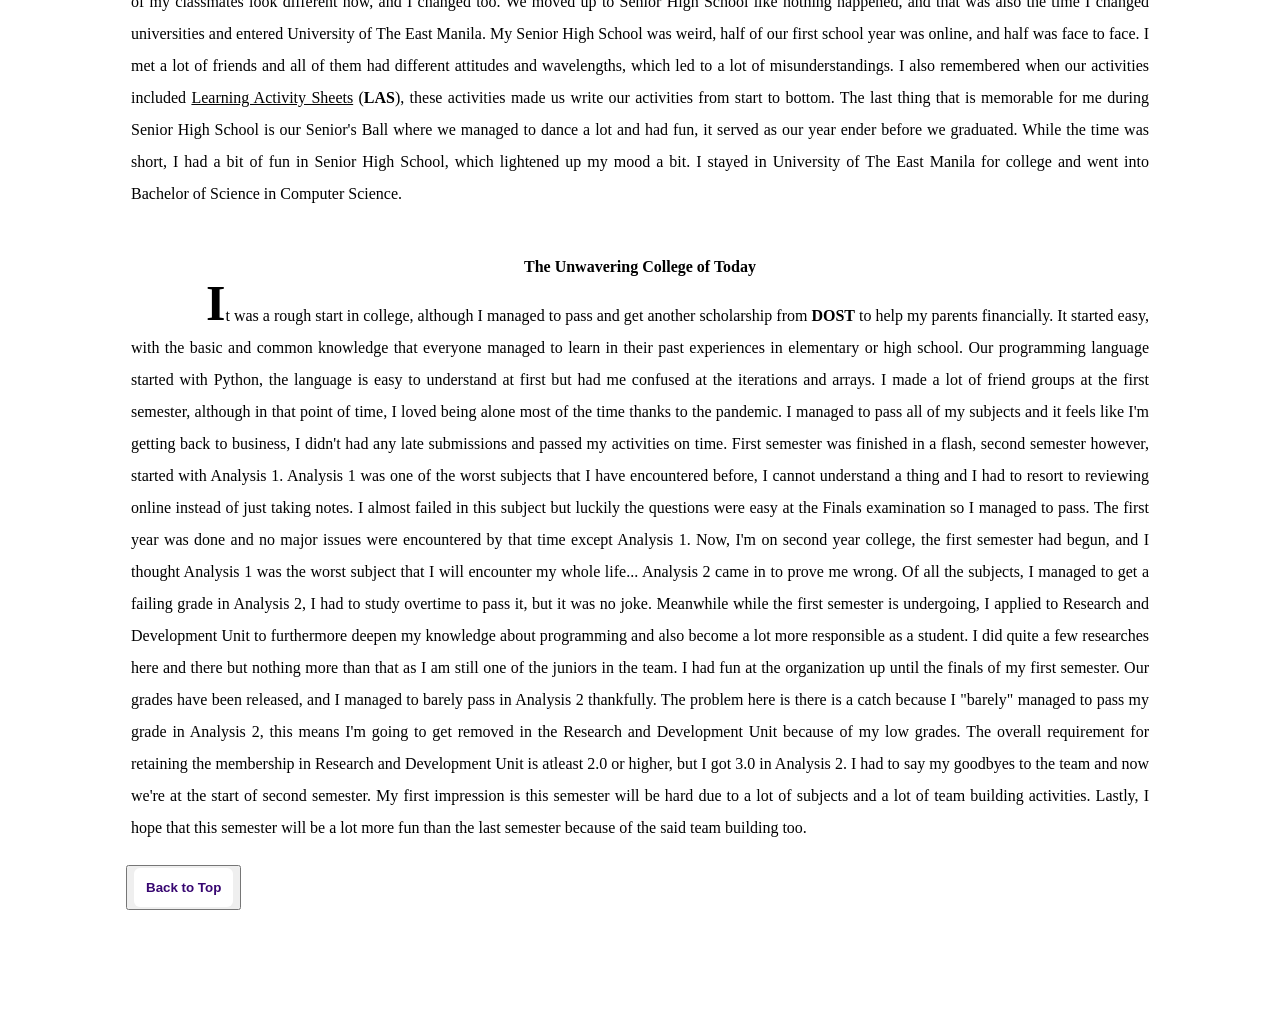
==== commit 91655bff: "Add files via upload" ====
--- a/BLOGS/biography.html
+++ b/BLOGS/biography.html
@@ -11,7 +11,7 @@
 <body>
   <nav style="background-color: rgba(55, 6, 113, 0.85); backdrop-filter: blur(10px); -webkit-backdrop-filter: blur(10px); position: fixed; top: 0; left: 0; width: 100%; height: 70px; z-index: 9999; display: flex; align-items: center; justify-content: center; box-sizing: border-box; border-bottom: 1px solid rgba(255, 255, 255, 0.1);">
     <ul style="list-style: none; margin: 0; padding: 0; display: flex; gap: 40px; align-items: center;">
-      <li><a href="../index.html" style="color: white; text-decoration: none; font-size: 15px; font-weight: 500;">Home</a></li>
+      <li><a href="../index.html"  style="color: white; text-decoration: none; font-size: 15px; font-weight: 500;">Home</a></li>
     </ul>
   </nav> 
   <article class="box">
@@ -62,11 +62,3 @@
  </body>
 
  </html>
-
-
-
-
-
-
-
-
--- a/BLOGS/style.css
+++ b/BLOGS/style.css
@@ -1,12 +1,5 @@
 html {
   scroll-behavior: smooth;
-}
-nav ul li > a {
-  font-family: 'Montserrat', sans-serif; 
-  color: white; 
-  text-decoration: none; 
-  font-size: 15px; 
-  font-weight: 500;
 }
 body {
   margin: 1in;
@@ -30,6 +23,18 @@
 .box img {
   width: 60%;
   height: 50%;
+  object-fit: cover;
+  object-fit: contain;
+}
+.gallery-box {
+  border: 5px;
+  border-radius: 25px;
+  padding: 30px;
+  background-color: white;
+}
+.gallery-box img {
+  width: 100;
+  height: auto;
   object-fit: cover;
   object-fit: contain;
 }
@@ -66,8 +71,4 @@
     font-size: 50px;
     font-weight: bold;
     line-height: 6px;
-
-}
-
-
-
+}
